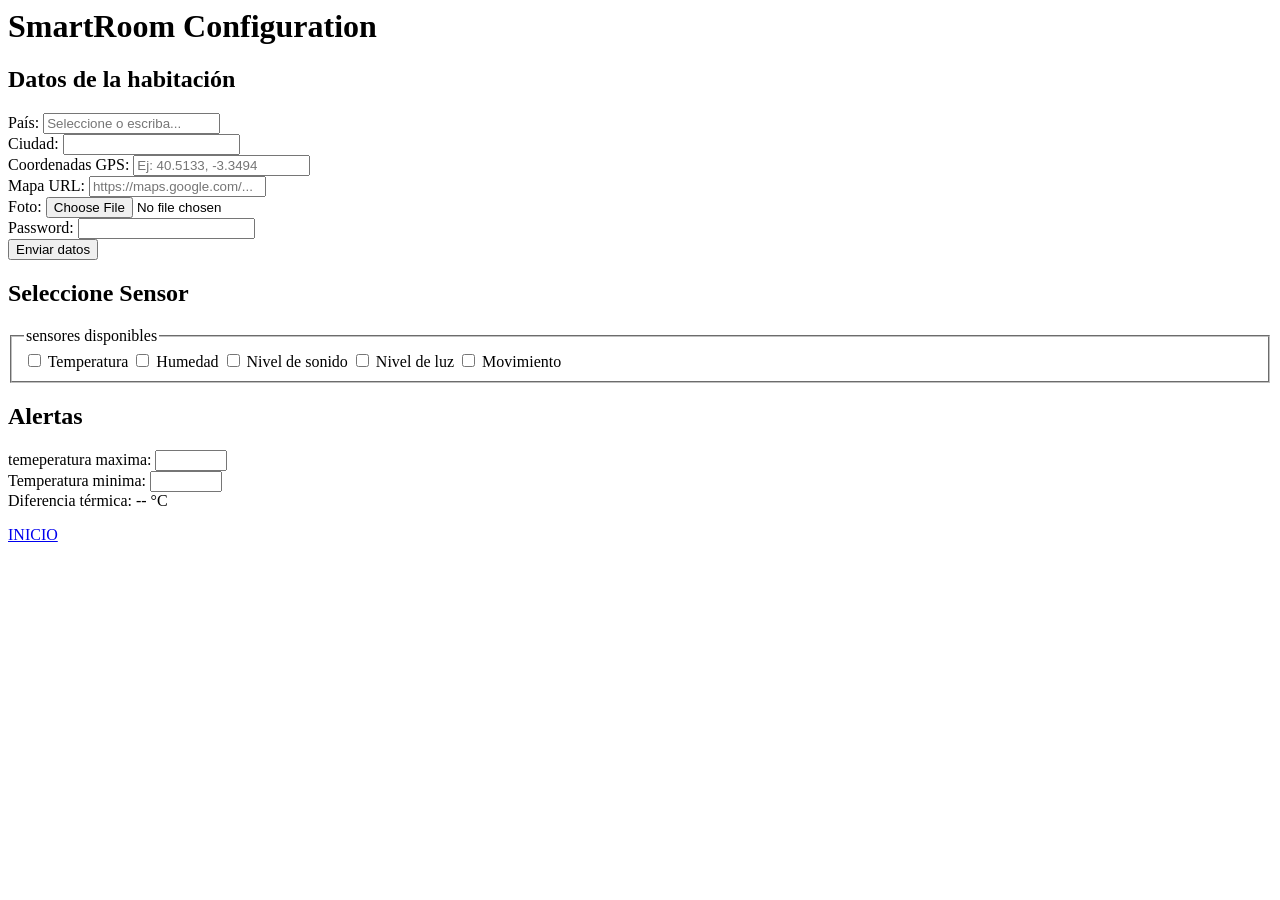
==== config.html @ abd99fc3 "config.html añadidas opciones de configuracion" ====
<!DOCKTYPE html>
<html>
<head>
    <title>Configuracion</title>
    <link rel="stylesheet" href="iroom.css">
</head>

<body>
<main class="contenedor1">
    <header><h1>SmartRoom Configuration</h1></header>

    <form action="datos" method="post" enctype="multipart/form-data" id="formconfig" class="formulario">

    <section class="columna">
        <h2>Datos de la habitación</h2>

        <div class="campo">
          <label for="pais">País:</label>
          <input type="text" id="pais" name="pais" list="lista-paises" placeholder="Seleccione o escriba..." required>
          <datalist id="lista-paises">
            <option value="España">
            <option value="Francia">
            <option value="Portugal">
            <option value="Italia">
            <option value="Alemania">
          </datalist>
        </div>

        <div class="campo">
          <label for="ciudad">Ciudad:</label>
          <input type="text" id="ciudad" name="ciudad" required>
        </div>

        <div class="campo">
          <label for="gps">Coordenadas GPS:</label>
          <input type="text" id="gps" name="gps" placeholder="Ej: 40.5133, -3.3494">
        </div>

        <div class="campo">
          <label for="mapa-url">Mapa URL:</label>
          <input type="url" id="mapa-url" name="mapa-url" placeholder="https://maps.google.com/...">
        </div>

        <div class="campo">
          <label for="foto">Foto:</label>
          <input type="file" id="foto" name="foto" accept="image/*">
        </div>

        <div class="campo">
          <label for="password">Password:</label>
          <input type="password" id="password" name="password" required>
        </div>

        <div class="campo-submit">
          <button type="submit" id="btn-enviar">Enviar datos</button>
        </div>
      
   

    </section>



    <section class="columna">
 <h2>Seleccione Sensor</h2>
    <fieldset class="cajas">
     <legend >sensores disponibles</legend>
     
<label><input type="checkbox" name="sensor" value="temperatura"> Temperatura</label>
          <label><input type="checkbox" name="sensor" value="humedad"> Humedad</label>
          <label><input type="checkbox" name="sensor" value="sonido"> Nivel de sonido</label>
          <label><input type="checkbox" name="sensor" value="luz"> Nivel de luz</label>
          <label><input type="checkbox" name="sensor" value="movimiento"> Movimiento</label>
    </fieldset>
    <h2>
        Alertas
    </h2>
    <div class="campo">

    </div>
    <div class="campo">
        <label for="tempmax">temeperatura maxima:</label>
        <input  type="number" id="tempmax" name="tempmax" min="-20" max="45" step="0.5">
    </div>

    <div class="campo">

        <label for="tempmin">
            Temperatura minima:
        </label>
        <input type="number" id="tempmin" name="tempmin" min="-20" max="45" step="0.5">


    </div>

    <div class="campo campo-output">
          <label for="dif-temp">Diferencia térmica:</label>
          <output id="dif-temp" name="dif-temp" for="temp-max temp-min">-- °C</output>
        </div>
    </section>

    </form>

    <footer>
    <a href="index2.html">INICIO</a>    
    
    </footer>
</main>

<script>
    const tempMax = document.getElementById('temp-max');
    const tempMin = document.getElementById('temp-min');
    const difTemp = document.getElementById('dif-temp');

    function actualizarDiferenciaYValidar() {
      const maxVal = parseFloat(tempMax.value);
      const minVal = parseFloat(tempMin.value);

      // Si ambos tienen valor numérico introducido
      if (!isNaN(maxVal) && !isNaN(minVal)) {
        if (maxVal < minVal) {
          // Validación personalizada en JS combinada con la API de validación nativa de HTML5
          tempMax.setCustomValidity("La temperatura máxima no puede ser inferior a la temperatura mínima.");
          difTemp.textContent = "Error: La máx. debe ser ≥ mín.";
          difTemp.classList.add("error-texto");
        } else {
          // Valor correcto: limpiamos el error
          tempMax.setCustomValidity("");
          const diferencia = (maxVal - minVal).toFixed(1);
          difTemp.textContent = diferencia + " °C";
          difTemp.classList.remove("error-texto");
        }
      } else {
        tempMax.setCustomValidity("");
        difTemp.textContent = "-- °C";
        difTemp.classList.remove("error-texto");
      }
    }

    tempMax.addEventListener('input', actualizarDiferenciaYValidar);
    tempMin.addEventListener('input', actualizarDiferenciaYValidar);
  </script>

  
</body>
</html>
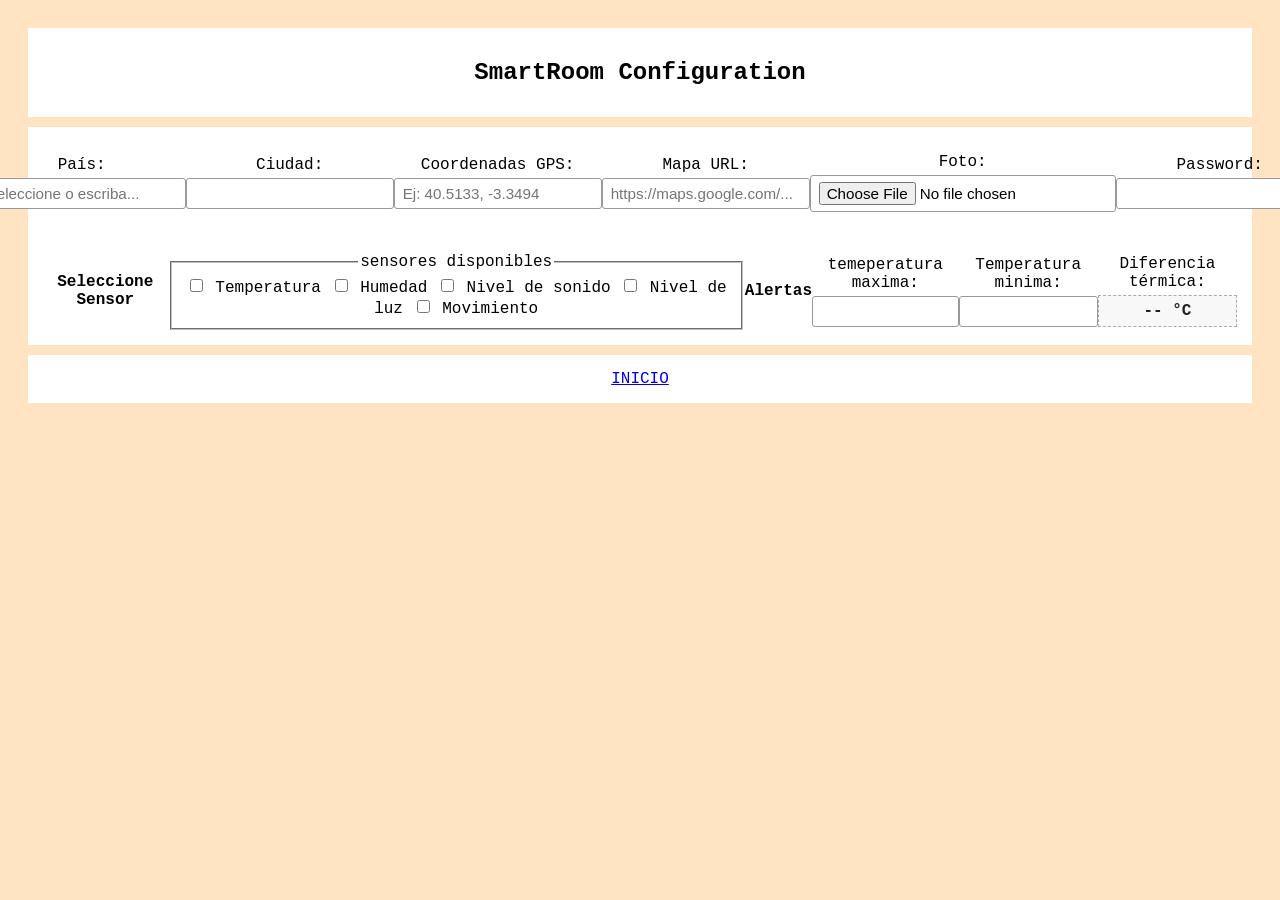
==== commit 33c35d92: "Update config.html" ====
--- a/config.html
+++ b/config.html
@@ -1,5 +1,5 @@
 
-<!DOCKTYPE html>
+<!DOCTYPE html>
 <html>
 <head>
     <title>Configuracion</title>
@@ -103,7 +103,7 @@
     </form>
 
     <footer>
-    <a href="index2.html">INICIO</a>    
+    <a href="index.html">INICIO</a>    
     
     </footer>
 </main>
@@ -144,4 +144,4 @@
 
   
 </body>
-</html>+</html>
--- a/iroom.css
+++ b/iroom.css
@@ -0,0 +1,125 @@
+
+body{
+    font-family:'Courier New', Courier, monospace;
+    padding: 20px;
+    background-color: bisque;
+
+}
+
+footer{text-align:center; }
+
+.contenedor1{
+    max-width: 900pc;
+    margin: 0;
+    display:flex;
+    flex-direction:column;
+    gap:10px;
+}
+
+header,nav,.columna, footer {
+    border: 1.5px;
+    background-color:white;
+    padding:15px;
+}
+header{text-align:center;}
+header h1{font-size: 1.5rem;}
+
+nav{display:flex;
+    justify-content: space-between;
+    align-item: center;
+}
+
+nav a{
+    color:green;
+    padding: 5px 10px;
+    border:1px dotted gray;
+}
+
+.contenido{
+    display:flex;
+    gap: 10px;
+    height: 250;
+
+}
+.columna{
+    flex: 1;
+    display: flex;
+    align-items: center;
+    justify-content: center;
+    text-align:center;
+}
+
+.columna h2{
+    font-size: 1rem;
+}
+
+.formulario-grid {
+  display: flex;
+  gap: 15px;
+}
+
+
+.formulario-grid .columna {
+  flex: 1;
+  display: flex;
+  flex-direction: column;
+  gap: 12px;
+  text-align: left;
+}
+
+/* Camposformulario */
+.campo {
+  display: flex;
+  flex-direction: column;
+  gap: 4px;
+}
+
+.campo input[type="text"],
+.campo input[type="url"],
+.campo input[type="file"],
+.campo input[type="password"],
+.campo input[type="number"] {
+  padding: 6px 8px;
+  border: 1px solid #999;
+  border-radius: 3px;
+  font-size: 0.95rem;
+}
+
+/* checkboxes */
+.grupo-checkboxes {
+  border: none;
+  padding: 0;
+  display: flex;
+  flex-direction: column;
+  gap: 6px;
+}
+
+.grupo-checkboxes label {
+  cursor: pointer;
+}
+
+/* envío */
+.campo-submit {
+  margin-top: 10px;
+}
+
+#btn-enviar {
+  padding: 8px 16px;
+  background-color: #f0f0f0;
+  border: 1px solid #777;
+  cursor: pointer;
+  font-weight: bold;
+}
+
+#btn-enviar:hover {
+  background-color: #e0e0e0;
+}
+
+output {
+  display: inline-block;
+  padding: 6px 10px;
+  background-color: #f8f8f8;
+  border: 1px dashed #aaa;
+  font-weight: bold;
+  color: #222;
+}
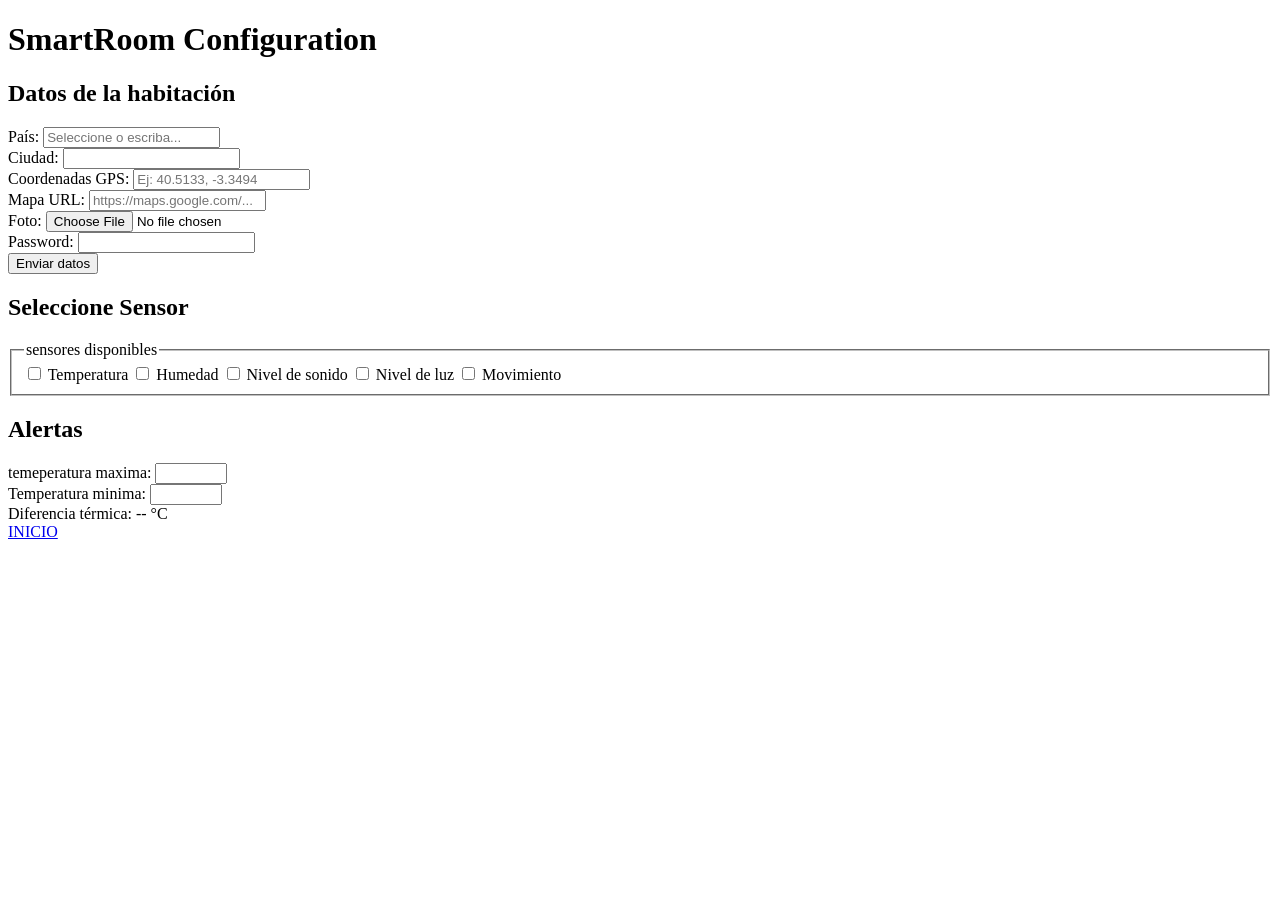
==== commit b3f8f3dd: "Actualizacion ruta estilos css" ====
--- a/config.html
+++ b/config.html
@@ -1,9 +1,9 @@
-
 <!DOCTYPE html>
-<html>
+<html lang="es">
 <head>
+    <meta charset="utf-8">
     <title>Configuracion</title>
-    <link rel="stylesheet" href="iroom.css">
+    <link rel="stylesheet" href="css/iroom.css">
 </head>
 
 <body>
